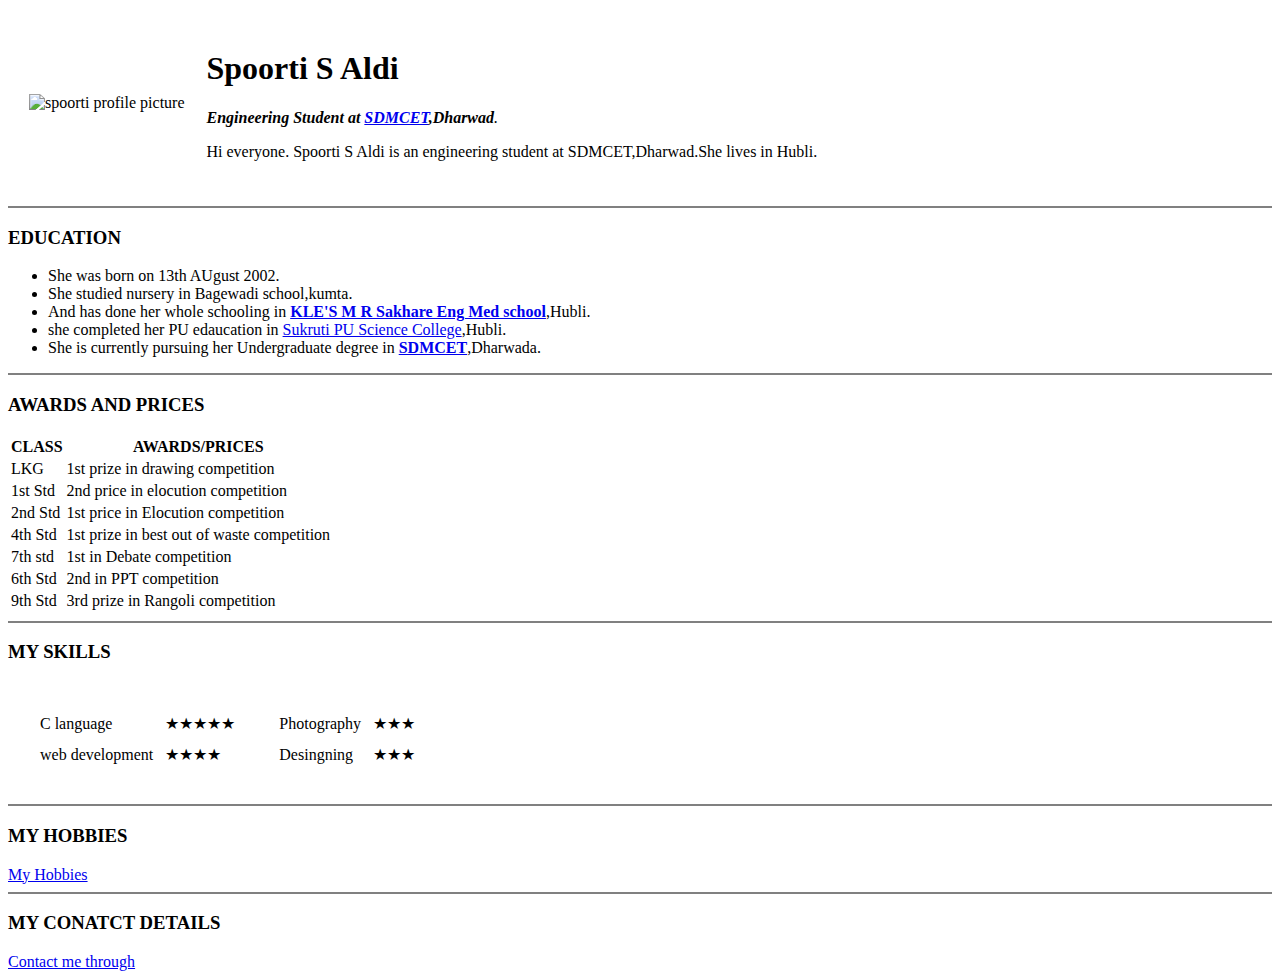
==== index.html @ 62387a83 "initial cv files" ====
<!DOCTYPE html>
<html lang="en" dir="ltr">

<head>
  <meta charset="utf-8">
  <title>♛Spoo Personal Site</title>
</head>

<body>
  <table cellspacing="20">
    <tr>
      <td><img src="images/spoo.png" alt="spoorti profile picture" height="300" width="300"></td>
      <td>
        <h1>Spoorti S Aldi</h1>
        <p><em><strong>Engineering Student at</strong> <strong><a href="https://sdmcet.ac.in/">SDMCET</a>,Dharwad</strong>.</em></p>
        <p>Hi everyone. Spoorti S Aldi is an engineering student at SDMCET,Dharwad.She lives in Hubli.</p>
      </td>
    </tr>
  </table>
  <hr size="2" noshade />
  <h3><strong>EDUCATION</strong></h3>
  <ul>
    <li>She was born on 13th AUgust 2002.</li>
    <li>She studied nursery in Bagewadi school,kumta.</li>
    <li>And has done her whole schooling in <strong><a href="http://www.klemrsems.org/">KLE'S M R Sakhare Eng Med school</a></strong>,Hubli.</li>
    <li>she completed her PU edaucation in <a href="https://www.instagram.com/sukruti_pu_college/">Sukruti PU Science College</a>,Hubli.</li>
    <li>She is currently pursuing her Undergraduate degree in <strong><a href="https://sdmcet.ac.in/">SDMCET</a></strong>,Dharwada.</li>
  </ul>
  <hr size="2" noshade>
  <h3><strong>AWARDS AND PRICES</strong></h3>
  <table>
    <thead>
      <tr>
        <th>CLASS</th>
        <th>AWARDS/PRICES</th>
      </tr>
    </thead>
    <tbody>
      <tr>
        <td>LKG</td>
        <td>1st prize in drawing competition</td>
      </tr>
      <tr>
        <td>1st Std</td>
        <td>2nd price in elocution competition</td>
      </tr>
      <tr>
        <td>2nd Std</td>
        <td>1st price in Elocution competition</td>
      </tr>
    </tbody>
    <tfoot>
      <tr>
        <td>4th Std</td>
        <td>1st prize in best out of waste competition</td>
      </tr>
      <tr>
        <td>7th std</td>
        <td>1st in Debate competition</td>
      </tr>
      <tr>
        <td>6th Std</td>
        <td>2nd in PPT competition</td>
      </tr>
      <tr>
        <td>9th Std</td>
        <td>3rd prize in Rangoli competition</td>
      </tr>
    </tfoot>
  </table>
  <hr size="2" noshade>
  <h3><strong>MY SKILLS</strong></h3>
  <table cellspacing="20">
    <tr>
      <td>
        <table cellspacing="10">
          <tr>
            <td>C language</td>
            <td>★★★★★</td>
          </tr>
          <tr>
            <td>web development</td>
            <td>★★★★</td>
          </tr>
        </table>
      </td>
      <td>
        <table cellspacing="10">
          <tr>
            <td>Photography</td>
            <td>★★★</td>
          </tr>
          <tr>
            <td>Desingning</td>
            <td>★★★</td>
          </tr>
        </table>
      </td>
    </tr>
  </table>
  <hr size="2" noshade>
  <h3><strong>MY HOBBIES</strong></h3>
  <a href="hobbies.html">My Hobbies</a>
  <hr size="2" noshade>
  <h3> <strong>MY CONATCT DETAILS</strong> </h3>
  <a href="contact me.html">Contact me through</a>
</body>
</html>
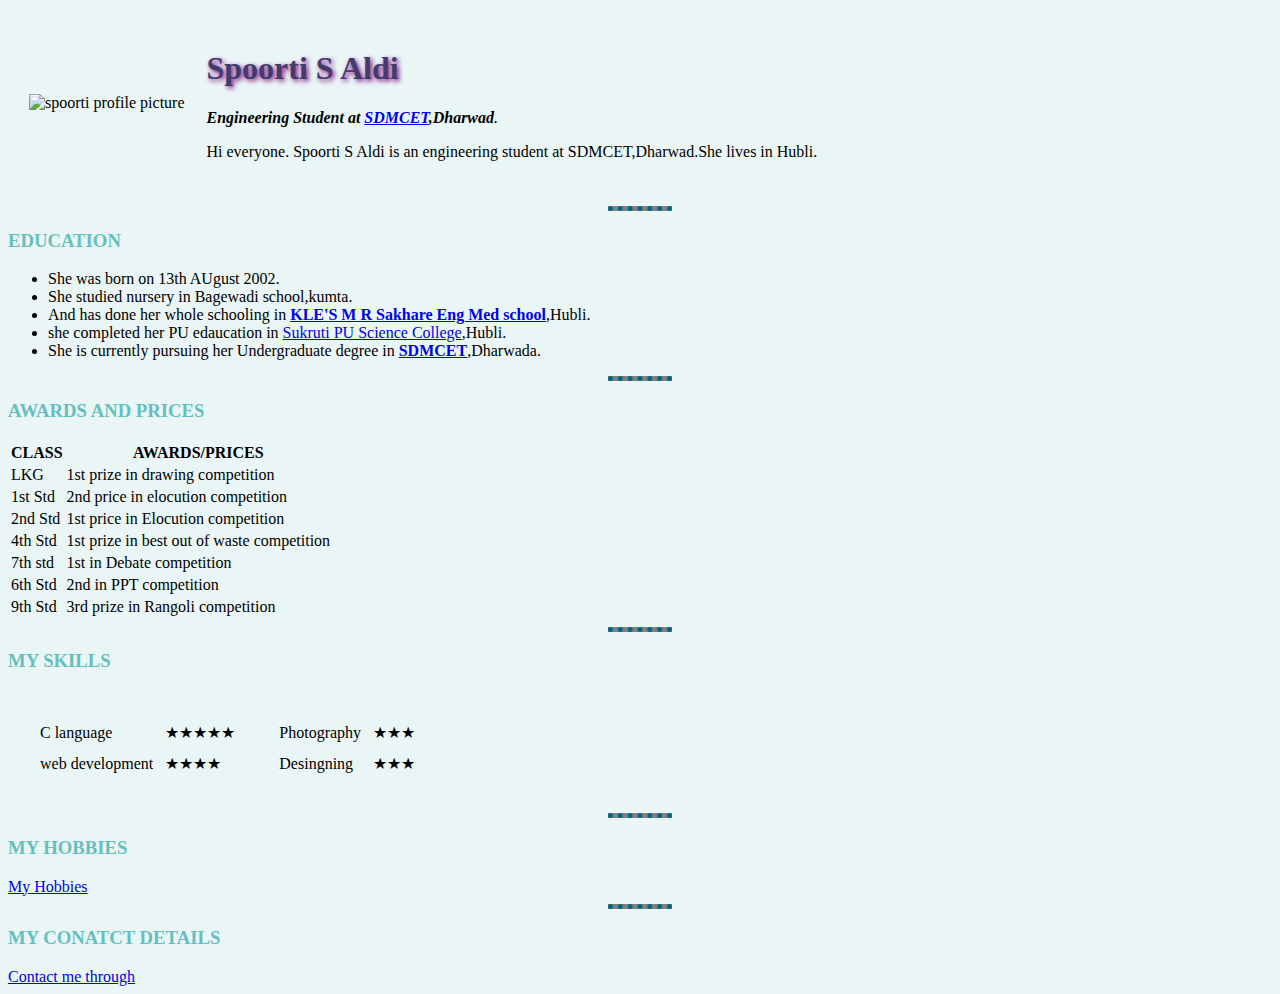
==== commit 73dab8cc: "Update index.html" ====
--- a/index.html
+++ b/index.html
@@ -4,12 +4,13 @@
 <head>
   <meta charset="utf-8">
   <title>♛Spoo Personal Site</title>
+  <link rel="stylesheet" href="styles.css">
 </head>
 
 <body>
   <table cellspacing="20">
     <tr>
-      <td><img src="images/spoo.png" alt="spoorti profile picture" height="300" width="300"></td>
+      <td><img src="spoo.png" alt="spoorti profile picture" height="300" width="300"></td>
       <td>
         <h1>Spoorti S Aldi</h1>
         <p><em><strong>Engineering Student at</strong> <strong><a href="https://sdmcet.ac.in/">SDMCET</a>,Dharwad</strong>.</em></p>
@@ -17,7 +18,7 @@
       </td>
     </tr>
   </table>
-  <hr size="2" noshade />
+  <hr size="2" noshade >
   <h3><strong>EDUCATION</strong></h3>
   <ul>
     <li>She was born on 13th AUgust 2002.</li>
@@ -103,6 +104,6 @@
   <a href="hobbies.html">My Hobbies</a>
   <hr size="2" noshade>
   <h3> <strong>MY CONATCT DETAILS</strong> </h3>
-  <a href="contact me.html">Contact me through</a>
+  <a href="mailto:sakshissa67@gmail.com">Contact me through</a>
 </body>
 </html>
--- a/styles.css
+++ b/styles.css
@@ -0,0 +1,21 @@
+body {
+  background-color: #EAF6F6;
+}
+
+hr {
+  border-style: none;
+  border-top-style: dotted;
+  border-color: #046582;
+  border-width: 5px;
+  width: 5%;
+}
+h1{
+   color: #413c69;
+   text-shadow: 2px 2px 5px purple;
+}
+h3{
+  color: #66bfbf;
+}
+h4{
+  color: #66bfbf;
+}
